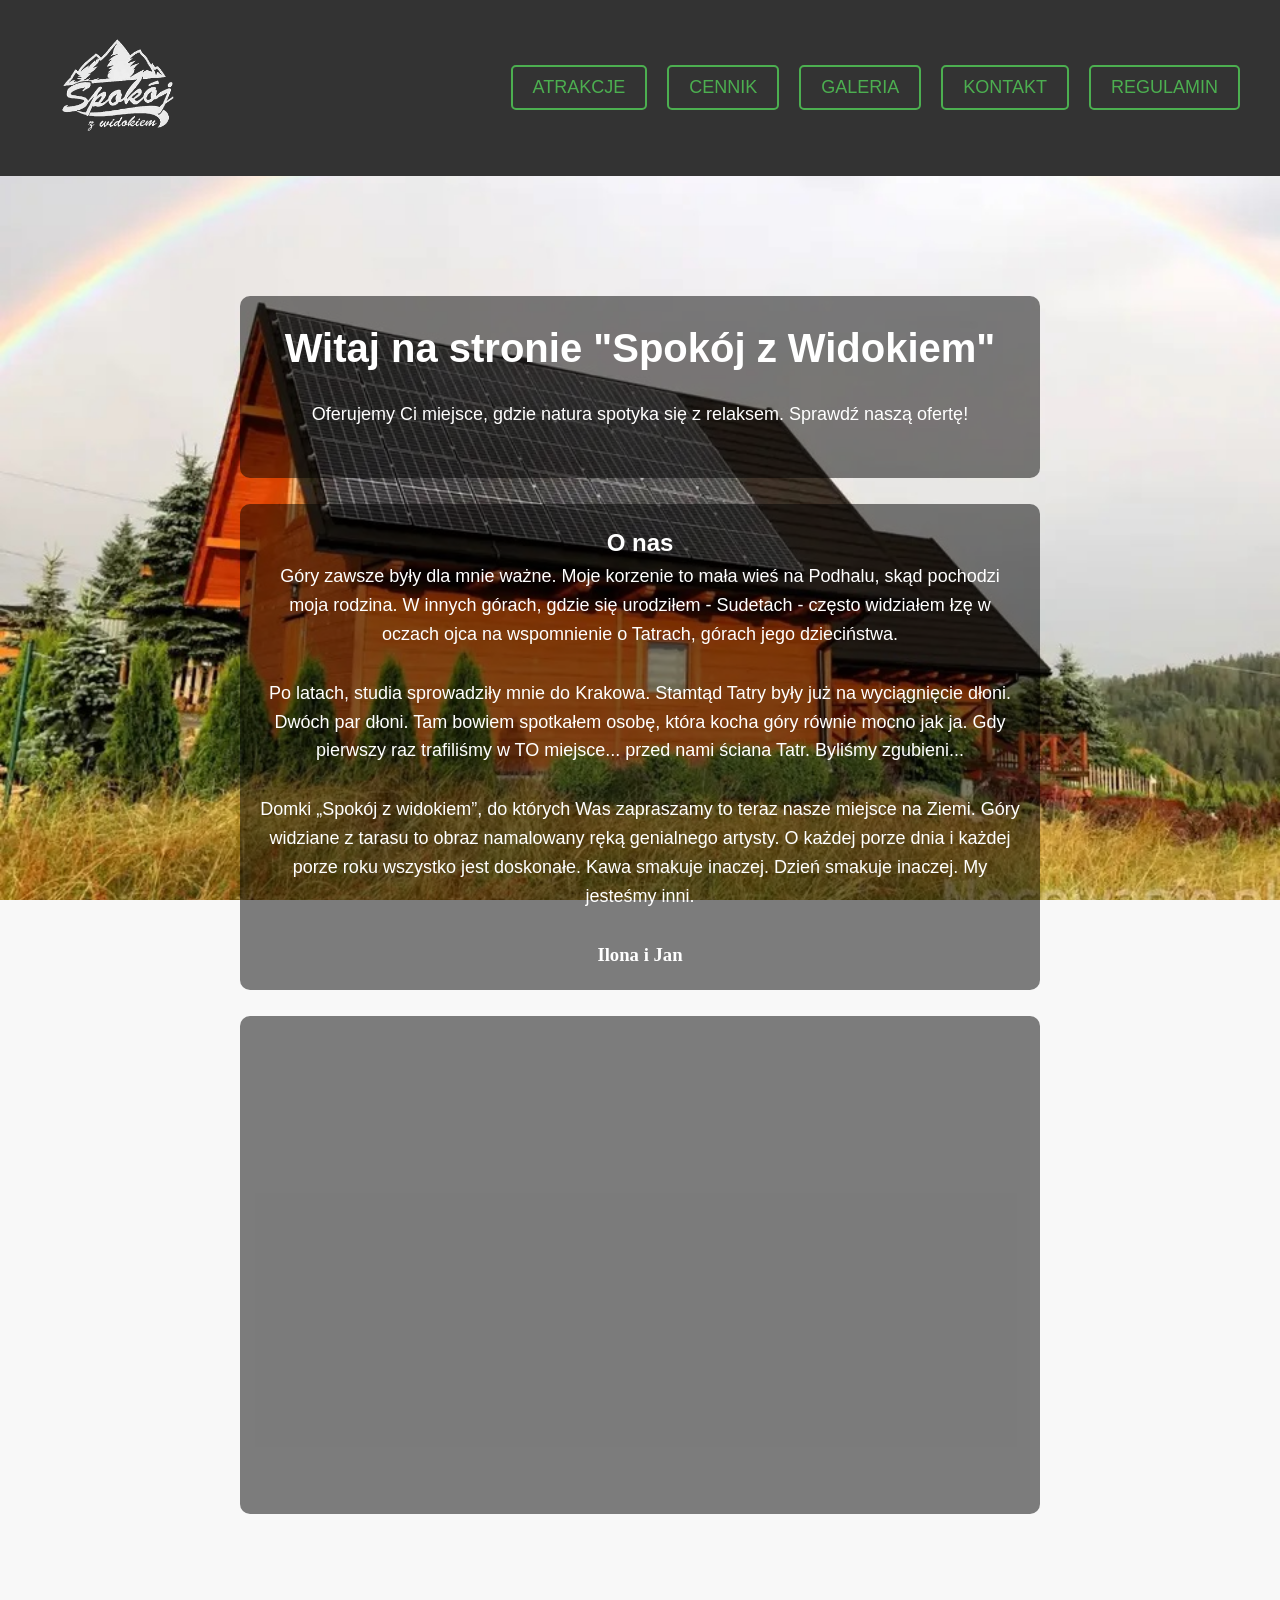
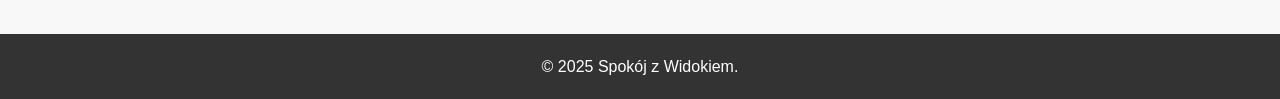
==== index.html @ 17f2146e "Commitig" ====
<!DOCTYPE html>
<html lang="pl">
<head>
    <meta charset="UTF-8">
    <meta name="viewport" content="width=device-width, initial-scale=1.0">
    <title>Spokój z Widokiem</title>
    <link rel="stylesheet" href="style.css">
    <link rel="shortcut icon" href="img/logo.jpg" type="image/x-icon">
</head>
<body>
    <header>
        <div id="logo">
            <button onclick="showMain()">
                <img src="img/logo.png" alt="Spokój z Widokiem" id="headerimg">
            </button>
        </div>
        <!-- <nav>
            <ul>
                <li><a href="atrakcje.html">Atrakcje</a></li>
                <li><a href="cennik.html">Cennik</a></li>
                <li><a href="galeria.html">Galeria</a></li>
                <li><a href="kontakt.html">Kontakt</a></li>
                <li><a href="regulamin.html">Regulamin</a></li>
            </ul>
        </nav> -->
        <div id="nav-buttons">
            <button class="nav-btn" onclick="showAttractions()">Atrakcje</button>
            <button class="nav-btn" onclick="">Cennik</button>
            <button class="nav-btn" onclick="">Galeria</button>
            <button class="nav-btn" onclick="">Kontakt</button>
            <button class="nav-btn" onclick="">Regulamin</button>
        </div>
        <div class="menu" id="menu">
            <span></span>
            <span></span>
            <span></span>
        </div>
    </header>

    <div class="background-slider">
        <div class="background-layer" id="backgroundLayer1"></div>
        <div class="background-layer" id="backgroundLayer2"></div>
    </div>

    <section id="main">
        <div class="main-content">
            <h1>Witaj na stronie "Spokój z Widokiem"</h1>
            <p>Oferujemy Ci miejsce, gdzie natura spotyka się z relaksem. Sprawdź naszą ofertę!</p>
        </div><br>
        <div class="main-content">
            <h2>O nas</h2>
            <p>
                Góry zawsze były dla mnie ważne. Moje korzenie to mała wieś na Podhalu, skąd pochodzi moja rodzina. W innych górach, gdzie się urodziłem - Sudetach - często widziałem łzę w oczach ojca na wspomnienie o Tatrach, górach jego dzieciństwa.                
            </p>
            <p>
                Po latach, studia sprowadziły mnie do Krakowa. Stamtąd Tatry były już  na wyciągnięcie dłoni. Dwóch par dłoni. Tam  bowiem spotkałem osobę, która kocha góry równie mocno jak ja. Gdy pierwszy raz trafiliśmy w TO miejsce... przed nami ściana Tatr. Byliśmy zgubieni...
            </p>
            <p>
                Domki „Spokój z widokiem”, do których Was zapraszamy to teraz nasze miejsce na Ziemi. Góry widziane z tarasu  to obraz namalowany ręką genialnego artysty. O każdej porze dnia i każdej porze roku wszystko jest doskonałe. Kawa smakuje inaczej. Dzień smakuje inaczej. My jesteśmy inni.
            </p>
            <h3>Ilona i Jan</h3>
        </div><br>
        <div class="main-content">
            <iframe src="https://www.google.com/maps/embed?pb=!1m18!1m12!1m3!1d281.1690522867003!2d19.926138186257628!3d49.35602498347114!2m3!1f0!2f0!3f0!3m2!1i1024!2i768!4f13.1!3m3!1m2!1s0x4715ed6f2d6d4a09%3A0xe55d29f03cf36b8d!2sSpok%C3%B3j%20z%20widokiem!5e0!3m2!1spl!2spl!4v1749998593660!5m2!1spl!2spl" width="600" height="450" style="border:0;" allowfullscreen="" loading="lazy" referrerpolicy="no-referrer-when-downgrade"></iframe>
        </div>
    </section>

    <section id="attractions">
        <h1>Atrakcje</h1>
        <div id="attraction-list">
            <div class="attraction-item">
                <h3>Kościół św. Jana Chrzciciela</h3>
                <p><img src="img/kosciol.jpg" alt="Kościół św. Jana Chrzciciela"></p>
                <p>Nowe Bystre 37, Nowe Bystre</p>
                <p class="distance">Odległość: 1.64 km</p>
            </div>
            <div class="attraction-item">
                <h3>Kościół na Bachledówce</h3>
                <p><img src="img/kosciol2.jpg" alt="Kościół na Bachledówce"></p>
                <p>Czerwienne 341, Ciche</p>
                <p class="distance">Odległość: 2.20 km</p>
            </div>
            <div class="attraction-item">
                <h3>Kościół pw. Św. Anny</h3>
                <p><img src="img/kosciol3.jpg" alt="Kościół pw. Św. Anny"></p>
                <p>Ząb</p>
                <p class="distance">Odległość: 2.49 km</p>
            </div>
            <div class="attraction-item">
                <h3>Wyciąg narciarski Czerwienne</h3>
                <p><img src="img/wyciag.jpg" alt="Wyciąg narciarski"></p>
                <p>Czerwienne</p>
                <p class="distance">Odległość: 2.65 km</p>
            </div>
            <div class="attraction-item">
                <h3>Ośrodek narciarski Potoczki</h3>
                <p><img src="img/osrodek.jpg" alt="Ośrodek narciarski Potoczki"></p>
                <p>Ząb 55b, Ząb</p>
                <p class="distance">Odległość: 2.72 km</p>
            </div>
            <div class="attraction-item">
                <h3>Stacja Narciarska Czerwienne Bu...</h3>
                <p><img src="img/stacja.jpg" alt="Ośrodek narciarski Potoczki"></p>
                <p>179a, Czerwienne - Budz</p>
                <p class="distance">Odległość: 2.93 km</p>
            </div>
            <div class="attraction-item">
                <h3>Wyciąg narciarski WOJJAN</h3>
                <p><img src="img/wojjan.jpg" alt="Wyciąg narciarski WOJJAN"></p>
                <p>57, Ząb</p>
                <p class="distance">Odległość: 3.19 km</p>
            </div>
        </div>
    </section>

    <footer>
        <p>&copy; 2025 Spokój z Widokiem.</p>
    </footer>

    <script src="script.js"></script>
</body>
</html>
---- style.css ----
* {
    margin: 0;
    padding: 0;
    box-sizing: border-box;
}

body {
    font-family: "Afacad Flux", sans-serif;
    background-color: #f8f8f8;
    color: #333;
    line-height: 1.6;
}

header {
    display: flex;
    justify-content: space-between;
    align-items: center;
    padding: 20px 40px;
    background-color: #333;
    color: white;
    position: relative;
    top: 0;
    left: 0;
    width: 100%;
    z-index: 1000;
}

header #logo button{
    display: block;
    background: none;
    border: none;
    cursor: pointer;
    width: 150px;
    z-index: 4;
}

header #headerimg {
    width: 100%;
    height: auto;
    z-index: 4;
}

#menu {
    display: none;
    flex-direction: column;
    justify-content: space-between;
    width: 30px;
    height: 20px;
    cursor: pointer;
}

#menu span {
    background-color: white;
    height: 3px;
    width: 100%;
}

#nav-buttons {
    display: flex;
    gap: 20px;
}

.nav-btn {
    background: none;
    border: 2px solid #4CAF50;
    color: #4CAF50;
    padding: 10px 20px;
    font-size: 18px;
    cursor: pointer;
    text-transform: uppercase;
    border-radius: 5px;
    transition: background-color 0.3s ease, color 0.3s ease;
}

.nav-btn:hover {
    background-color: #4CAF50;
    color: white;
}




.background-slider {
    position: fixed;
    top: 0;
    left: 0;
    width: 100%;
    height: 100vh;
    z-index: -1;
    overflow: hidden;
}

.background-layer {
    position: absolute;
    top: 0;
    left: 0;
    width: 100%;
    height: 100%;
    background-size: cover;
    background-position: center;
    opacity: 0;
    transition: opacity 1s ease-in-out;
    z-index: 0;
}

#backgroundLayer1 {
    opacity: 1; 
}

#backgroundLayer2 {
    z-index: -1; 
}




#main {
    /* background: url('/img/1.jpg') no-repeat center center/cover; */
    padding: 120px 20px;
    color: white;
    text-align: center;
    position: relative;
    z-index: 1;
    /* animation: changeBackground 32s infinite; */
}

/* @keyframes changeBackground {
    0% {
        background-image: url('/img/1.jpg');
    }
    12.5% {
        background-image: url('/img/2.jpg');
    }
    25% {
        background-image: url('/img/3.jpg');
    }
    37.5% {
        background-image: url('/img/4.jpg');
    }
    50% {
        background-image: url('/img/5.jpg');
    }
    62.5% {
        background-image: url('/img/6.jpg');
    }
    75% {
        background-image: url('/img/7.jpg');
    }
    87.5% {
        background-image: url('/img/8.jpg');
    }
    100% {
        background-image: url('/img/1.jpg');
    }
} */

.main-content {
    max-width: 800px;
    margin: 0 auto;
    padding: 20px;
    background: rgba(0, 0, 0, 0.5);
    border-radius: 10px;
}

.main-content iframe {
    width: 100%;
}

#main h1 {
    font-size: 40px;
    margin-bottom: 20px;
}

#main p {
    font-size: 18px;
    margin-bottom: 30px;
}

#main h3 {
    font-family: cursive;
}

#attractions {
    padding: 50px 20px;
    text-align: center;
    display: none;
}

#attractions h1 {
    margin-bottom: 30px;
    background-color: white;
    padding: 20px;
    box-shadow: 0 2px 10px rgba(0, 0, 0, 0.1);
    border-radius: 8px;
    text-align: center;
}

#attraction-list {
    display: flex;
    justify-content: center;
    gap: 30px;
    flex-wrap: wrap;
}

.attraction-item {
    background-color: white;
    padding: 20px;
    width: 250px;
    box-shadow: 0 2px 10px rgba(0, 0, 0, 0.1);
    border-radius: 8px;
    text-align: center;
    transition: transform 0.3s ease;
}

.attraction-item:hover {
    transform: translateY(-10px);
}

.attraction-item h3 {
    font-size: 22px;
    margin-bottom: 10px;
}

.attraction-item p img {
    height: 150px;
    width: 170px;
}

footer {
    background-color: #333;
    color: white;
    text-align: center;
    padding: 20px;
    position: relative;
    bottom: 0;
    width: 100%;
}

@media (max-width: 900px) {
    #nav-buttons {
        display: none;
        flex-direction: column;
        width: 100%;
        background-color: #333;
    }

    #menu {
        display: flex;
    }

    #nav-buttons.menu-open {
        display: flex;
    }

    .nav-btn {
        width: 90%;
        padding: 15px;
        text-align: center;
        background-color: #333;
        border: none;
        color: white;
    }

    .main h1 {
        font-size: 30px;
    }

    .main p {
        font-size: 16px;
    }

    .attraction-list {
        flex-direction: column;
    }

    .attraction-item {
        width: 100%;
        margin-bottom: 20px;
    }
}

section {
    opacity: 0;
    transition: opacity 0.5s ease;
}

section.active {
    opacity: 1;
}

section.hidden {
    opacity: 0;
    pointer-events: none;
    transition: opacity 0.5s ease;
}
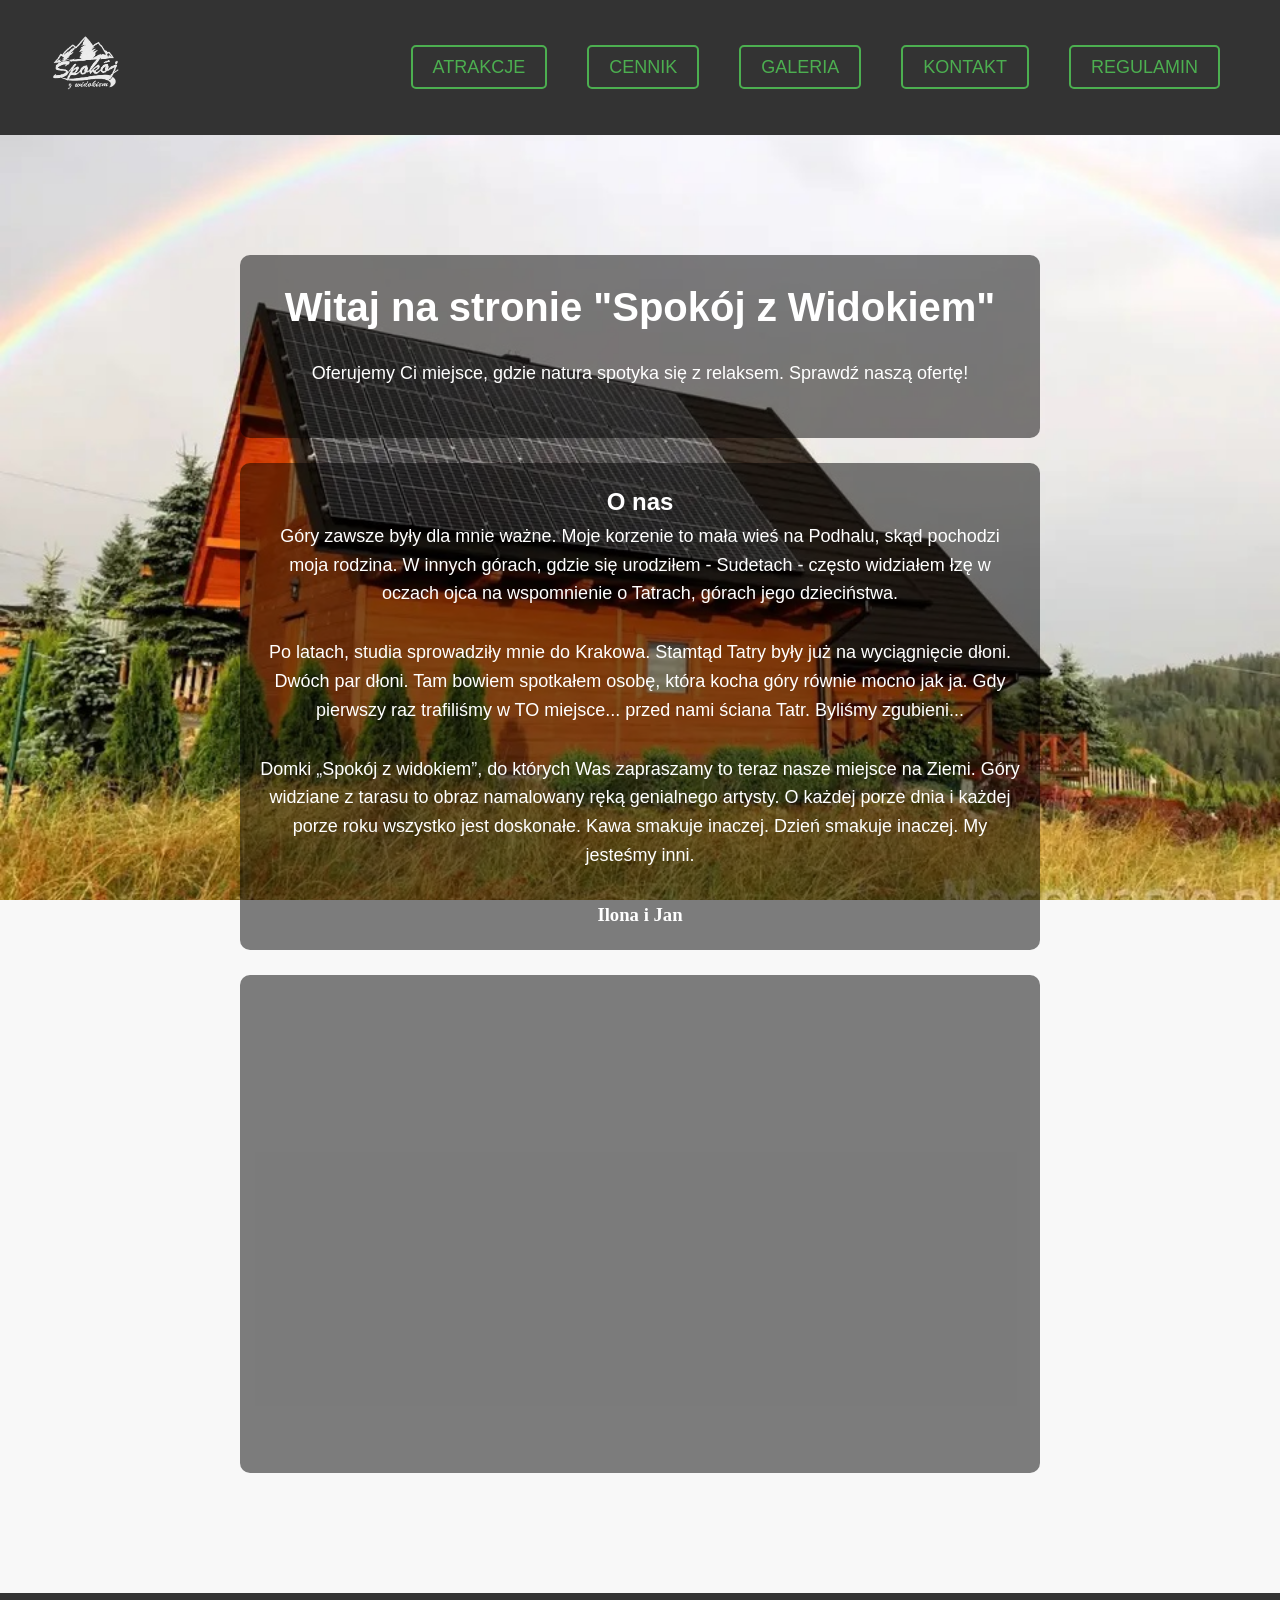
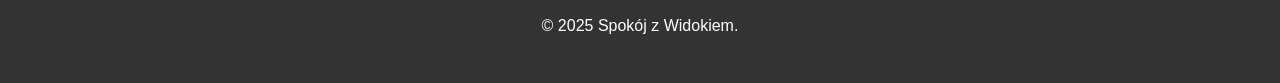
==== commit 25359f56: "a" ====
--- a/index.html
+++ b/index.html
@@ -1,122 +1,256 @@
-<!DOCTYPE html>
-<html lang="pl">
-<head>
-    <meta charset="UTF-8">
-    <meta name="viewport" content="width=device-width, initial-scale=1.0">
-    <title>Spokój z Widokiem</title>
-    <link rel="stylesheet" href="style.css">
-    <link rel="shortcut icon" href="img/logo.jpg" type="image/x-icon">
-</head>
-<body>
-    <header>
-        <div id="logo">
-            <button onclick="showMain()">
-                <img src="img/logo.png" alt="Spokój z Widokiem" id="headerimg">
-            </button>
-        </div>
-        <!-- <nav>
-            <ul>
-                <li><a href="atrakcje.html">Atrakcje</a></li>
-                <li><a href="cennik.html">Cennik</a></li>
-                <li><a href="galeria.html">Galeria</a></li>
-                <li><a href="kontakt.html">Kontakt</a></li>
-                <li><a href="regulamin.html">Regulamin</a></li>
-            </ul>
-        </nav> -->
-        <div id="nav-buttons">
-            <button class="nav-btn" onclick="showAttractions()">Atrakcje</button>
-            <button class="nav-btn" onclick="">Cennik</button>
-            <button class="nav-btn" onclick="">Galeria</button>
-            <button class="nav-btn" onclick="">Kontakt</button>
-            <button class="nav-btn" onclick="">Regulamin</button>
-        </div>
-        <div class="menu" id="menu">
-            <span></span>
-            <span></span>
-            <span></span>
-        </div>
-    </header>
-
-    <div class="background-slider">
-        <div class="background-layer" id="backgroundLayer1"></div>
-        <div class="background-layer" id="backgroundLayer2"></div>
-    </div>
-
-    <section id="main">
-        <div class="main-content">
-            <h1>Witaj na stronie "Spokój z Widokiem"</h1>
-            <p>Oferujemy Ci miejsce, gdzie natura spotyka się z relaksem. Sprawdź naszą ofertę!</p>
-        </div><br>
-        <div class="main-content">
-            <h2>O nas</h2>
-            <p>
-                Góry zawsze były dla mnie ważne. Moje korzenie to mała wieś na Podhalu, skąd pochodzi moja rodzina. W innych górach, gdzie się urodziłem - Sudetach - często widziałem łzę w oczach ojca na wspomnienie o Tatrach, górach jego dzieciństwa.                
-            </p>
-            <p>
-                Po latach, studia sprowadziły mnie do Krakowa. Stamtąd Tatry były już  na wyciągnięcie dłoni. Dwóch par dłoni. Tam  bowiem spotkałem osobę, która kocha góry równie mocno jak ja. Gdy pierwszy raz trafiliśmy w TO miejsce... przed nami ściana Tatr. Byliśmy zgubieni...
-            </p>
-            <p>
-                Domki „Spokój z widokiem”, do których Was zapraszamy to teraz nasze miejsce na Ziemi. Góry widziane z tarasu  to obraz namalowany ręką genialnego artysty. O każdej porze dnia i każdej porze roku wszystko jest doskonałe. Kawa smakuje inaczej. Dzień smakuje inaczej. My jesteśmy inni.
-            </p>
-            <h3>Ilona i Jan</h3>
-        </div><br>
-        <div class="main-content">
-            <iframe src="https://www.google.com/maps/embed?pb=!1m18!1m12!1m3!1d281.1690522867003!2d19.926138186257628!3d49.35602498347114!2m3!1f0!2f0!3f0!3m2!1i1024!2i768!4f13.1!3m3!1m2!1s0x4715ed6f2d6d4a09%3A0xe55d29f03cf36b8d!2sSpok%C3%B3j%20z%20widokiem!5e0!3m2!1spl!2spl!4v1749998593660!5m2!1spl!2spl" width="600" height="450" style="border:0;" allowfullscreen="" loading="lazy" referrerpolicy="no-referrer-when-downgrade"></iframe>
-        </div>
-    </section>
-
-    <section id="attractions">
-        <h1>Atrakcje</h1>
-        <div id="attraction-list">
-            <div class="attraction-item">
-                <h3>Kościół św. Jana Chrzciciela</h3>
-                <p><img src="img/kosciol.jpg" alt="Kościół św. Jana Chrzciciela"></p>
-                <p>Nowe Bystre 37, Nowe Bystre</p>
-                <p class="distance">Odległość: 1.64 km</p>
-            </div>
-            <div class="attraction-item">
-                <h3>Kościół na Bachledówce</h3>
-                <p><img src="img/kosciol2.jpg" alt="Kościół na Bachledówce"></p>
-                <p>Czerwienne 341, Ciche</p>
-                <p class="distance">Odległość: 2.20 km</p>
-            </div>
-            <div class="attraction-item">
-                <h3>Kościół pw. Św. Anny</h3>
-                <p><img src="img/kosciol3.jpg" alt="Kościół pw. Św. Anny"></p>
-                <p>Ząb</p>
-                <p class="distance">Odległość: 2.49 km</p>
-            </div>
-            <div class="attraction-item">
-                <h3>Wyciąg narciarski Czerwienne</h3>
-                <p><img src="img/wyciag.jpg" alt="Wyciąg narciarski"></p>
-                <p>Czerwienne</p>
-                <p class="distance">Odległość: 2.65 km</p>
-            </div>
-            <div class="attraction-item">
-                <h3>Ośrodek narciarski Potoczki</h3>
-                <p><img src="img/osrodek.jpg" alt="Ośrodek narciarski Potoczki"></p>
-                <p>Ząb 55b, Ząb</p>
-                <p class="distance">Odległość: 2.72 km</p>
-            </div>
-            <div class="attraction-item">
-                <h3>Stacja Narciarska Czerwienne Bu...</h3>
-                <p><img src="img/stacja.jpg" alt="Ośrodek narciarski Potoczki"></p>
-                <p>179a, Czerwienne - Budz</p>
-                <p class="distance">Odległość: 2.93 km</p>
-            </div>
-            <div class="attraction-item">
-                <h3>Wyciąg narciarski WOJJAN</h3>
-                <p><img src="img/wojjan.jpg" alt="Wyciąg narciarski WOJJAN"></p>
-                <p>57, Ząb</p>
-                <p class="distance">Odległość: 3.19 km</p>
-            </div>
-        </div>
-    </section>
-
-    <footer>
-        <p>&copy; 2025 Spokój z Widokiem.</p>
-    </footer>
-
-    <script src="script.js"></script>
-</body>
-</html>
+<!DOCTYPE html>
+<html lang="pl">
+<head>
+    <meta charset="UTF-8">
+    <meta name="viewport" content="width=device-width, initial-scale=1.0">
+    <title>Spokój z Widokiem</title>
+    <link rel="stylesheet" href="style.css">
+    <link rel="shortcut icon" href="img/logo.jpg" type="image/x-icon">
+</head>
+<body>
+    <header>
+        <!-- Odnośniki do strony głównej i podstron -->
+
+        <div id="logo">
+            <a href="index.html">
+                <img src="img/logo.png" alt="Spokój z Widokiem" id="headerimg">
+            </a>
+        </div>
+
+        <nav>
+            <ul>
+                <li><a href="atrakcje.html">Atrakcje</a></li>
+                <li><a href="cennik.html">Cennik</a></li>
+                <li><a href="galeria.html">Galeria</a></li>
+                <li><a href="kontakt.html">Kontakt</a></li>
+                <li><a href="regulamin.html">Regulamin</a></li>
+            </ul>
+        </nav>
+
+
+        <!-- Przyciski pokazujące sekcje-->
+
+        <!-- <div id="logo">
+            <button onclick="showMain()">
+                <img src="img/logo.png" alt="Spokój z Widokiem" id="headerimg">
+            </button>
+        </div>
+
+        <div id="nav-buttons">
+            <button class="nav-btn" onclick="showAttractions()">Atrakcje</button>
+            <button class="nav-btn" onclick="showCosts()">Cennik</button>
+            <button class="nav-btn" onclick="showGallery()">Galeria</button>
+            <button class="nav-btn" onclick="showContact()">Kontakt</button>
+            <button class="nav-btn" onclick="showRules()">Regulamin</button>
+        </div> -->
+
+
+        <div class="menu" id="menu">
+            <span></span>
+            <span></span>
+            <span></span>
+        </div>
+    </header>
+
+    <div class="background-slider">
+        <div class="background-layer" id="backgroundLayer1"></div>
+        <div class="background-layer" id="backgroundLayer2"></div>
+    </div>
+
+    <section id="main">
+        <div class="main-content">
+            <h1>Witaj na stronie "Spokój z Widokiem"</h1>
+            <p>Oferujemy Ci miejsce, gdzie natura spotyka się z relaksem. Sprawdź naszą ofertę!</p>
+        </div><br>
+        <div class="main-content">
+            <h2>O nas</h2>
+            <p>
+                Góry zawsze były dla mnie ważne. Moje korzenie to mała wieś na Podhalu, skąd pochodzi moja rodzina. W innych górach, gdzie się urodziłem - Sudetach - często widziałem łzę w oczach ojca na wspomnienie o Tatrach, górach jego dzieciństwa.                
+            </p>
+            <p>
+                Po latach, studia sprowadziły mnie do Krakowa. Stamtąd Tatry były już  na wyciągnięcie dłoni. Dwóch par dłoni. Tam  bowiem spotkałem osobę, która kocha góry równie mocno jak ja. Gdy pierwszy raz trafiliśmy w TO miejsce... przed nami ściana Tatr. Byliśmy zgubieni...
+            </p>
+            <p>
+                Domki „Spokój z widokiem”, do których Was zapraszamy to teraz nasze miejsce na Ziemi. Góry widziane z tarasu  to obraz namalowany ręką genialnego artysty. O każdej porze dnia i każdej porze roku wszystko jest doskonałe. Kawa smakuje inaczej. Dzień smakuje inaczej. My jesteśmy inni.
+            </p>
+            <h3>Ilona i Jan</h3>
+        </div><br>
+        <div class="main-content">
+            <iframe src="https://www.google.com/maps/embed?pb=!1m18!1m12!1m3!1d281.1690522867003!2d19.926138186257628!3d49.35602498347114!2m3!1f0!2f0!3f0!3m2!1i1024!2i768!4f13.1!3m3!1m2!1s0x4715ed6f2d6d4a09%3A0xe55d29f03cf36b8d!2sSpok%C3%B3j%20z%20widokiem!5e0!3m2!1spl!2spl!4v1749998593660!5m2!1spl!2spl" width="600" height="450" style="border:0;" allowfullscreen="" loading="lazy" referrerpolicy="no-referrer-when-downgrade"></iframe>
+        </div>
+    </section>
+
+    <!-- <section id="attractions">
+        <h1 class="h1title">Atrakcje</h1>
+        <div id="attraction-list">
+            <div class="attraction-item">
+                <h3>Kościół św. Jana Chrzciciela</h3>
+                <p><img src="img/kosciol.jpg" alt="Kościół św. Jana Chrzciciela"></p>
+                <p>Nowe Bystre 37, Nowe Bystre</p>
+                <p class="distance">Odległość: 1.64 km</p>
+            </div>
+            <div class="attraction-item">
+                <h3>Kościół na Bachledówce</h3>
+                <p><img src="img/kosciol2.jpg" alt="Kościół na Bachledówce"></p>
+                <p>Czerwienne 341, Ciche</p>
+                <p class="distance">Odległość: 2.20 km</p>
+            </div>
+            <div class="attraction-item">
+                <h3>Kościół pw. Św. Anny</h3>
+                <p><img src="img/kosciol3.jpg" alt="Kościół pw. Św. Anny"></p>
+                <p>Ząb</p>
+                <p class="distance">Odległość: 2.49 km</p>
+            </div>
+            <div class="attraction-item">
+                <h3>Wyciąg narciarski Czerwienne</h3>
+                <p><img src="img/wyciag.jpg" alt="Wyciąg narciarski"></p>
+                <p>Czerwienne</p>
+                <p class="distance">Odległość: 2.65 km</p>
+            </div>
+            <div class="attraction-item">
+                <h3>Ośrodek narciarski Potoczki</h3>
+                <p><img src="img/osrodek.jpg" alt="Ośrodek narciarski Potoczki"></p>
+                <p>Ząb 55b, Ząb</p>
+                <p class="distance">Odległość: 2.72 km</p>
+            </div>
+            <div class="attraction-item">
+                <h3>Stacja Narciarska Czerwienne Bu...</h3>
+                <p><img src="img/stacja.jpg" alt="Ośrodek narciarski Potoczki"></p>
+                <p>179a, Czerwienne - Budz</p>
+                <p class="distance">Odległość: 2.93 km</p>
+            </div>
+            <div class="attraction-item">
+                <h3>Wyciąg narciarski WOJJAN</h3>
+                <p><img src="img/wojjan.jpg" alt="Wyciąg narciarski WOJJAN"></p>
+                <p>57, Ząb</p>
+                <p class="distance">Odległość: 3.19 km</p>
+            </div>
+        </div>
+    </section>
+
+    <section id="costs">
+        <h1 class="h1title">Cennik</h1>
+        <div id="cost-table">
+            <div class="cost-item">
+                <h3>Domek 2-osobowy</h3>
+                <p class="price">od 200 zł / noc</p>
+                <ul>
+                    <li>1 sypialnia</li>
+                    <li>Aneks kuchenny</li>
+                    <li>Łazienka</li>
+                    <li>Wi-Fi</li>
+                </ul>
+            </div>
+
+            <div class="cost-item">
+                <h3>Domek 3-osobowy</h3>
+                <p class="price">od 250 zł / noc</p>
+                <ul>
+                    <li>1 sypialnia + salon</li>
+                    <li>Łazienka</li>
+                    <li>Mini kuchnia</li>
+                    <li>Wi-Fi</li>
+                </ul>
+            </div>
+
+            <div class="cost-item">
+                <h3>Domek 4-osobowy</h3>
+                <p class="price">od 300 zł / noc</p>
+                <ul>
+                    <li>Łazienka</li>
+                    <li>Aneks kuchenny</li>
+                    <li>Wi-Fi</li>
+                </ul>
+            </div>
+
+            <div class="cost-item">
+                <h3>Domek 5-osobowy</h3>
+                <p class="price">od 350 zł / noc</p>
+                <ul>
+                    <li>2 sypialnie</li>
+                    <li>Aneks kuchenny</li>
+                    <li>Łazienka</li>
+                    <li>Balkon</li>
+                    <li>Wi-Fi</li>
+                </ul>
+            </div>
+
+            <div class="cost-item">
+                <h3>Domek 6-osobowy</h3>
+                <p class="price">od 400 zł / noc</p>
+                <ul>
+                    <li>Łazienka</li>
+                    <li>Kuchnia z wyposażeniem</li>
+                    <li>Kominek</li>
+                    <li>Wi-Fi</li>
+                </ul>
+            </div>
+
+            <div class="cost-item">
+                <h3>Domek 7-osobowy</h3>
+                <p class="price">od 450 zł / noc</p>
+                <ul>
+                    <li>2 sypialnie</li>
+                    <li>Salon z aneksem kuchennym</li>
+                    <li>Łazienka z prysznicem</li>
+                    <li>Wi-Fi</li>
+                </ul>
+            </div>
+
+
+        </div>
+    </section>
+
+    <section id="gallery">
+        <h1 class="h1title">Galeria</h1>
+        <div id="gallery-wrapper">
+            <button id="prev" class="gallery-btn">◀</button>
+            
+            <img id="galleryImage" src="galeria/jpg/1.jpg" alt="Galeria" />
+
+            <button id="next" class="gallery-btn">▶</button>
+        </div>
+    </section>
+
+    <section id="contact">
+        <h1 class="h1title">Kontakt</h1>
+        <div id="contact-info">
+            <p><strong>Telefon:</strong> <a href="tel:601245514">601 245 514</a></p>
+            <p><strong>Email:</strong> <a href="mailto:kontakt@spokojzwidokiem.pl">kontakt@spokojzwidokiem.pl</a></p>
+        </div>
+    </section>
+
+    <section id="rules">
+        <h1 class="h1title">Regulamin Obiektu „Spokój z Widokiem”</h1>
+        <div class="rules-content">
+            <p>W trosce o Państwa komfort i bezpieczeństwo, prosimy o zapoznanie się z poniższym regulaminem. Pobyt w naszym obiekcie oznacza jego akceptację.</p>
+
+            <ul>
+            <li>Doba pobytowa zaczyna się o godz. <strong>14:00</strong> w dniu przyjazdu i kończy o godz. <strong>10:00</strong> w dniu wyjazdu.</li>
+            <li>Rezerwacja jest ważna po wpłaceniu zadatku na podane konto bankowe.</li>
+            <li>Opłata za cały pobyt regulowana jest w dniu przyjazdu.</li>
+            <li>W przypadku wcześniejszego wyjazdu, należność za niewykorzystane dni nie podlega zwrotowi.</li>
+            <li>Na terenie obiektu mogą przebywać wyłącznie osoby zgłoszone i opłacone.</li>
+            <li>Goście są zobowiązani do utrzymania porządku i przestrzegania zasad współżycia społecznego.</li>
+            <li>Cisza nocna obowiązuje w godzinach <strong>22:00 – 6:00</strong>.</li>
+            <li>Dzieci mogą przebywać na terenie obiektu wyłącznie pod opieką dorosłych.</li>
+            <li>Za szkody wyrządzone na terenie obiektu odpowiada osoba wynajmująca domek.</li>
+            <li>Obiekt nie ponosi odpowiedzialności za rzeczy pozostawione bez nadzoru oraz za pojazdy pozostawione na parkingu.</li>
+            <li>Zakazuje się palenia tytoniu wewnątrz domków i pomieszczeń wspólnych.</li>
+            <li>Zwierzęta nie są akceptowane bez wcześniejszego uzgodnienia z właścicielem.</li>
+            <li>Plac zabaw dostępny jest wyłącznie dla dzieci pod nadzorem opiekunów.</li>
+            <li>Wszelkie usterki techniczne prosimy niezwłocznie zgłaszać właścicielowi.</li>
+            </ul>
+
+            <p>Dziękujemy za przestrzeganie zasad – życzymy przyjemnego wypoczynku!</p>
+        </div>
+    </section> -->
+
+
+    <footer>
+        <p>&copy; 2025 Spokój z Widokiem.</p>
+    </footer>
+
+    <script src="script.js"></script>
+</body>
+</html>
--- a/style.css
+++ b/style.css
@@ -1,295 +1,542 @@
-* {
-    margin: 0;
-    padding: 0;
-    box-sizing: border-box;
-}
-
-body {
-    font-family: "Afacad Flux", sans-serif;
-    background-color: #f8f8f8;
-    color: #333;
-    line-height: 1.6;
-}
-
-header {
-    display: flex;
-    justify-content: space-between;
-    align-items: center;
-    padding: 20px 40px;
-    background-color: #333;
-    color: white;
-    position: relative;
-    top: 0;
-    left: 0;
-    width: 100%;
-    z-index: 1000;
-}
-
-header #logo button{
-    display: block;
-    background: none;
-    border: none;
-    cursor: pointer;
-    width: 150px;
-    z-index: 4;
-}
-
-header #headerimg {
-    width: 100%;
-    height: auto;
-    z-index: 4;
-}
-
-#menu {
-    display: none;
-    flex-direction: column;
-    justify-content: space-between;
-    width: 30px;
-    height: 20px;
-    cursor: pointer;
-}
-
-#menu span {
-    background-color: white;
-    height: 3px;
-    width: 100%;
-}
-
-#nav-buttons {
-    display: flex;
-    gap: 20px;
-}
-
-.nav-btn {
-    background: none;
-    border: 2px solid #4CAF50;
-    color: #4CAF50;
-    padding: 10px 20px;
-    font-size: 18px;
-    cursor: pointer;
-    text-transform: uppercase;
-    border-radius: 5px;
-    transition: background-color 0.3s ease, color 0.3s ease;
-}
-
-.nav-btn:hover {
-    background-color: #4CAF50;
-    color: white;
-}
-
-
-
-
-.background-slider {
-    position: fixed;
-    top: 0;
-    left: 0;
-    width: 100%;
-    height: 100vh;
-    z-index: -1;
-    overflow: hidden;
-}
-
-.background-layer {
-    position: absolute;
-    top: 0;
-    left: 0;
-    width: 100%;
-    height: 100%;
-    background-size: cover;
-    background-position: center;
-    opacity: 0;
-    transition: opacity 1s ease-in-out;
-    z-index: 0;
-}
-
-#backgroundLayer1 {
-    opacity: 1; 
-}
-
-#backgroundLayer2 {
-    z-index: -1; 
-}
-
-
-
-
-#main {
-    /* background: url('/img/1.jpg') no-repeat center center/cover; */
-    padding: 120px 20px;
-    color: white;
-    text-align: center;
-    position: relative;
-    z-index: 1;
-    /* animation: changeBackground 32s infinite; */
-}
-
-/* @keyframes changeBackground {
-    0% {
-        background-image: url('/img/1.jpg');
-    }
-    12.5% {
-        background-image: url('/img/2.jpg');
-    }
-    25% {
-        background-image: url('/img/3.jpg');
-    }
-    37.5% {
-        background-image: url('/img/4.jpg');
-    }
-    50% {
-        background-image: url('/img/5.jpg');
-    }
-    62.5% {
-        background-image: url('/img/6.jpg');
-    }
-    75% {
-        background-image: url('/img/7.jpg');
-    }
-    87.5% {
-        background-image: url('/img/8.jpg');
-    }
-    100% {
-        background-image: url('/img/1.jpg');
-    }
-} */
-
-.main-content {
-    max-width: 800px;
-    margin: 0 auto;
-    padding: 20px;
-    background: rgba(0, 0, 0, 0.5);
-    border-radius: 10px;
-}
-
-.main-content iframe {
-    width: 100%;
-}
-
-#main h1 {
-    font-size: 40px;
-    margin-bottom: 20px;
-}
-
-#main p {
-    font-size: 18px;
-    margin-bottom: 30px;
-}
-
-#main h3 {
-    font-family: cursive;
-}
-
-#attractions {
-    padding: 50px 20px;
-    text-align: center;
-    display: none;
-}
-
-#attractions h1 {
-    margin-bottom: 30px;
-    background-color: white;
-    padding: 20px;
-    box-shadow: 0 2px 10px rgba(0, 0, 0, 0.1);
-    border-radius: 8px;
-    text-align: center;
-}
-
-#attraction-list {
-    display: flex;
-    justify-content: center;
-    gap: 30px;
-    flex-wrap: wrap;
-}
-
-.attraction-item {
-    background-color: white;
-    padding: 20px;
-    width: 250px;
-    box-shadow: 0 2px 10px rgba(0, 0, 0, 0.1);
-    border-radius: 8px;
-    text-align: center;
-    transition: transform 0.3s ease;
-}
-
-.attraction-item:hover {
-    transform: translateY(-10px);
-}
-
-.attraction-item h3 {
-    font-size: 22px;
-    margin-bottom: 10px;
-}
-
-.attraction-item p img {
-    height: 150px;
-    width: 170px;
-}
-
-footer {
-    background-color: #333;
-    color: white;
-    text-align: center;
-    padding: 20px;
-    position: relative;
-    bottom: 0;
-    width: 100%;
-}
-
-@media (max-width: 900px) {
-    #nav-buttons {
-        display: none;
-        flex-direction: column;
-        width: 100%;
-        background-color: #333;
-    }
-
-    #menu {
-        display: flex;
-    }
-
-    #nav-buttons.menu-open {
-        display: flex;
-    }
-
-    .nav-btn {
-        width: 90%;
-        padding: 15px;
-        text-align: center;
-        background-color: #333;
-        border: none;
-        color: white;
-    }
-
-    .main h1 {
-        font-size: 30px;
-    }
-
-    .main p {
-        font-size: 16px;
-    }
-
-    .attraction-list {
-        flex-direction: column;
-    }
-
-    .attraction-item {
-        width: 100%;
-        margin-bottom: 20px;
-    }
-}
-
-section {
-    opacity: 0;
-    transition: opacity 0.5s ease;
-}
-
-section.active {
-    opacity: 1;
-}
-
-section.hidden {
-    opacity: 0;
-    pointer-events: none;
-    transition: opacity 0.5s ease;
-}
+* {
+    margin: 0;
+    padding: 0;
+    box-sizing: border-box;
+}
+
+body {
+    font-family: "Afacad Flux", sans-serif;
+    background-color: #f8f8f8;
+    color: #333;
+    line-height: 1.6;
+}
+
+header {
+    display: flex;
+    justify-content: space-between;
+    align-items: center;
+    padding: 20px 40px;
+    background-color: #333;
+    color: white;
+    position: relative;
+    top: 0;
+    left: 0;
+    height: 15vh;
+    width: 100%;
+    z-index: 1000;
+}
+
+header #logo button{
+    display: block;
+    background: none;
+    border: none;
+    cursor: pointer;
+    width: 150px;
+    z-index: 4;
+}
+
+/* headerimg dla odnośników = width: 25%;
+           a dla przycisków = width: 100%; */
+
+header #headerimg {
+    width: 25%;
+    height: auto;
+    z-index: 4;
+}
+
+
+#menu {
+    display: none;
+    flex-direction: column;
+    justify-content: space-between;
+    width: 30px;
+    height: 20px;
+    cursor: pointer;
+}
+
+#menu span {
+    background-color: white;
+    height: 3px;
+    width: 100%;
+}
+
+
+/* lista z odnosnikami do podstron */
+
+header nav ul {
+    list-style-type: none;
+    display: flex;
+}
+
+header nav ul li {
+    margin: 0 20px;
+}
+
+header nav ul li a {
+    background: none;
+    border: 2px solid #4CAF50;
+    color: #4CAF50;
+    padding: 10px 20px;
+    font-size: 18px;
+    text-decoration: none;
+    cursor: pointer;
+    text-transform: uppercase;
+    border-radius: 5px;
+    transition: background-color 0.3s ease, color 0.3s ease;
+}
+
+header nav ul li a:hover {
+    background-color: #4CAF50;
+    color: white;
+}
+
+header nav ul li a img {
+    width: 50%;
+}
+
+
+
+/* przyciski pokazujące sekcje */
+
+/* #nav-buttons {
+    display: flex;
+    gap: 20px;
+}
+
+.nav-btn {
+    background: none;
+    border: 2px solid #4CAF50;
+    color: #4CAF50;
+    padding: 10px 20px;
+    font-size: 18px;
+    cursor: pointer;
+    text-transform: uppercase;
+    border-radius: 5px;
+    transition: background-color 0.3s ease, color 0.3s ease;
+}
+
+.nav-btn:hover {
+    background-color: #4CAF50;
+    color: white;
+} */
+
+
+
+
+.background-slider {
+    position: fixed;
+    top: 0;
+    left: 0;
+    width: 100%;
+    height: 100vh;
+    z-index: -1;
+    overflow: hidden;
+}
+
+.background-layer {
+    position: absolute;
+    top: 0;
+    left: 0;
+    width: 100%;
+    height: 100%;
+    background-size: cover;
+    background-position: center;
+    opacity: 0;
+    transition: opacity 1s ease-in-out;
+    z-index: 0;
+}
+
+#backgroundLayer1 {
+    opacity: 1; 
+}
+
+#backgroundLayer2 {
+    z-index: -1; 
+}
+
+
+
+/* zakomentowana prostsza zmiana tła */
+#main {
+    /* background: url('/img/1.jpg') no-repeat center center/cover; */
+    padding: 120px 20px;
+    color: white;
+    text-align: center;
+    position: relative;
+    z-index: 1;
+    /* animation: changeBackground 32s infinite; */
+}
+
+/* @keyframes changeBackground {
+    0% {
+        background-image: url('/img/1.jpg');
+    }
+    12.5% {
+        background-image: url('/img/2.jpg');
+    }
+    25% {
+        background-image: url('/img/3.jpg');
+    }
+    37.5% {
+        background-image: url('/img/4.jpg');
+    }
+    50% {
+        background-image: url('/img/5.jpg');
+    }
+    62.5% {
+        background-image: url('/img/6.jpg');
+    }
+    75% {
+        background-image: url('/img/7.jpg');
+    }
+    87.5% {
+        background-image: url('/img/8.jpg');
+    }
+    100% {
+        background-image: url('/img/1.jpg');
+    }
+} */
+
+.main-content {
+    max-width: 800px;
+    margin: 0 auto;
+    padding: 20px;
+    background: rgba(0, 0, 0, 0.5);
+    border-radius: 10px;
+}
+
+.main-content iframe {
+    width: 100%;
+}
+
+#main h1 {
+    font-size: 40px;
+    margin-bottom: 20px;
+}
+
+#main p {
+    font-size: 18px;
+    margin-bottom: 30px;
+}
+
+#main h3 {
+    font-family: cursive;
+}
+
+.h1title {
+    margin-bottom: 30px;
+    background-color: white;
+    padding: 20px;
+    box-shadow: 0 2px 10px rgba(0, 0, 0, 0.1);
+    border-radius: 8px;
+    text-align: center;
+    font-size: 36px;
+    color: #333;
+}
+
+#attractions {
+    padding: 50px 20px;
+    text-align: center;
+}
+
+#attraction-list {
+    display: flex;
+    justify-content: center;
+    gap: 30px;
+    flex-wrap: wrap;
+}
+
+.attraction-item {
+    background-color: white;
+    padding: 20px;
+    width: 250px;
+    box-shadow: 0 2px 10px rgba(0, 0, 0, 0.1);
+    border-radius: 8px;
+    text-align: center;
+    transition: transform 0.3s ease;
+}
+
+.attraction-item:hover {
+    transform: translateY(-10px);
+}
+
+.attraction-item h3 {
+    font-size: 22px;
+    margin-bottom: 10px;
+}
+
+.attraction-item p img {
+    height: 150px;
+    width: 170px;
+}
+
+#costs {
+    padding: 50px 20px;
+    text-align: center;
+}
+
+#cost-table {
+    display: flex;
+    justify-content: center;
+    gap: 30px;
+    flex-wrap: wrap;
+}
+
+.cost-item {
+    background-color: #f2f2f2;
+    padding: 25px;
+    border-radius: 10px;
+    width: 280px;
+    box-shadow: 0 2px 10px rgba(0, 0, 0, 0.1);
+    transition: transform 0.3s ease;
+}
+
+.cost-item:hover {
+    transform: translateY(-10px);
+}
+
+.cost-item h3 {
+    font-size: 22px;
+    margin-bottom: 10px;
+    color: #4CAF50;
+}
+
+.price {
+    font-size: 20px;
+    font-weight: bold;
+    margin-bottom: 15px;
+}
+
+.cost-item ul {
+    list-style: none;
+    padding: 0;
+}
+
+.cost-item ul li {
+    margin-bottom: 8px;
+    font-size: 16px;
+}
+
+#gallery {
+    padding: 60px 20px;
+    text-align: center;
+}
+
+#gallery h1 {
+    font-size: 36px;
+    margin-bottom: 30px;
+}
+
+#gallery-wrapper {
+    display: flex;
+    justify-content: center;
+    align-items: center;
+    gap: 20px;
+    flex-wrap: wrap;
+}
+
+#galleryImage {
+    max-width: 90%;
+    max-height: 500px;
+    border-radius: 10px;
+    box-shadow: 0 0 15px rgba(0, 0, 0, 0.2);
+    transition: opacity 0.5s ease;
+}
+
+.gallery-btn {
+    background-color: #4CAF50;
+    border: none;
+    color: white;
+    font-size: 24px;
+    padding: 10px 20px;
+    cursor: pointer;
+    border-radius: 6px;
+    transition: background-color 0.3s ease;
+}
+
+.gallery-btn:hover {
+    background-color: #388e3c;
+}
+
+#contact {
+    padding: 60px 20px;
+    text-align: center;
+}
+
+#contact-info {
+    display: flex;
+    justify-content: center;
+}
+
+#contact-info p {
+    font-size: 25px;
+    margin: 10px 30px;
+    background-color: white;
+    border-radius: 20px;
+    width: 45%;
+}
+
+#contact-info a {
+    color: #4CAF50;
+    text-decoration: none;
+    transition: color 0.3s ease;
+}
+
+#contact-info a:hover {
+    color: #388e3c;
+}
+
+#rules {
+  padding: 60px 20px;
+  color: #333;
+}
+
+.rules-content {
+  max-width: 900px;
+  margin: 0 auto;
+  padding: 20px;
+  color: white;
+  background: rgba(0, 0, 0, 0.5);
+  border-radius: 10px;
+  font-size: 18px;
+  line-height: 1.6;
+}
+
+.rules-content ul {
+  list-style-type: disc;
+  padding-left: 20px;
+  margin-top: 20px;
+}
+
+.rules-content ul li {
+  margin-bottom: 12px;
+}
+
+.rules-content p {
+  margin-top: 20px;
+}
+
+
+
+
+footer {
+    background-color: #333;
+    color: white;
+    text-align: center;
+    padding: 20px;
+    position: relative;
+    bottom: 0;
+    height: 10vh;
+    width: 100%;
+}
+
+@media (max-width: 900px) {
+
+    /* lista z odnośnikami do podstron */
+    header nav ul {
+        display: none;
+    }
+    
+    header nav ul.lista {
+        display: block;
+        width: 100%;
+        position: absolute;
+        top: 15vh;
+        left: 0;
+        background-color: #333;
+        text-align: center;
+    }
+
+    header nav ul li {
+        margin: 15px 0;
+    }
+    header nav ul li a{
+        display: inline-block;
+        color: white;
+        width: 100%;
+        border: none;
+    }
+
+    #menu {
+        display: flex;
+        cursor: pointer;
+    }
+
+
+    /* przyciski od sekcji */
+
+    /* #nav-buttons {
+        display: none;
+        flex-direction: column;
+        width: 100%;
+        background-color: #333;
+    }
+
+    #menu {
+        display: flex;
+    }
+
+    #nav-buttons.menu-open {
+        display: flex;
+        position: absolute;
+        top: 15vh;
+        left: 0;
+    }
+
+    .nav-btn {
+        width: 90%;
+        padding: 15px;
+        text-align: center;
+        background-color: #333;
+        border: none;
+        color: white;
+    } */
+
+    .main h1 {
+        font-size: 30px;
+    }
+
+    .main p {
+        font-size: 16px;
+    }
+
+    #attraction-list {
+        flex-direction: column;
+    }
+
+    .attraction-item {
+        width: 100%;
+        margin-bottom: 20px;
+    }
+
+    #cost-table {
+        flex-direction: column;
+    }
+
+    .cost-item {
+        width: 100%;
+        margin-bottom: 20px;
+    }
+
+    #gallery-wrapper img {
+        width: 50%;
+    }
+}
+
+/* dla odnośników zakomentować poniższy css */
+
+section {
+    min-height: 75vh;
+    /* opacity: 0;
+    transition: opacity 0.5s ease; */
+}
+
+/* section.active {
+    opacity: 1;
+}
+
+section.hidden {
+    opacity: 0;
+    pointer-events: none;
+    transition: opacity 0.5s ease;
+} */
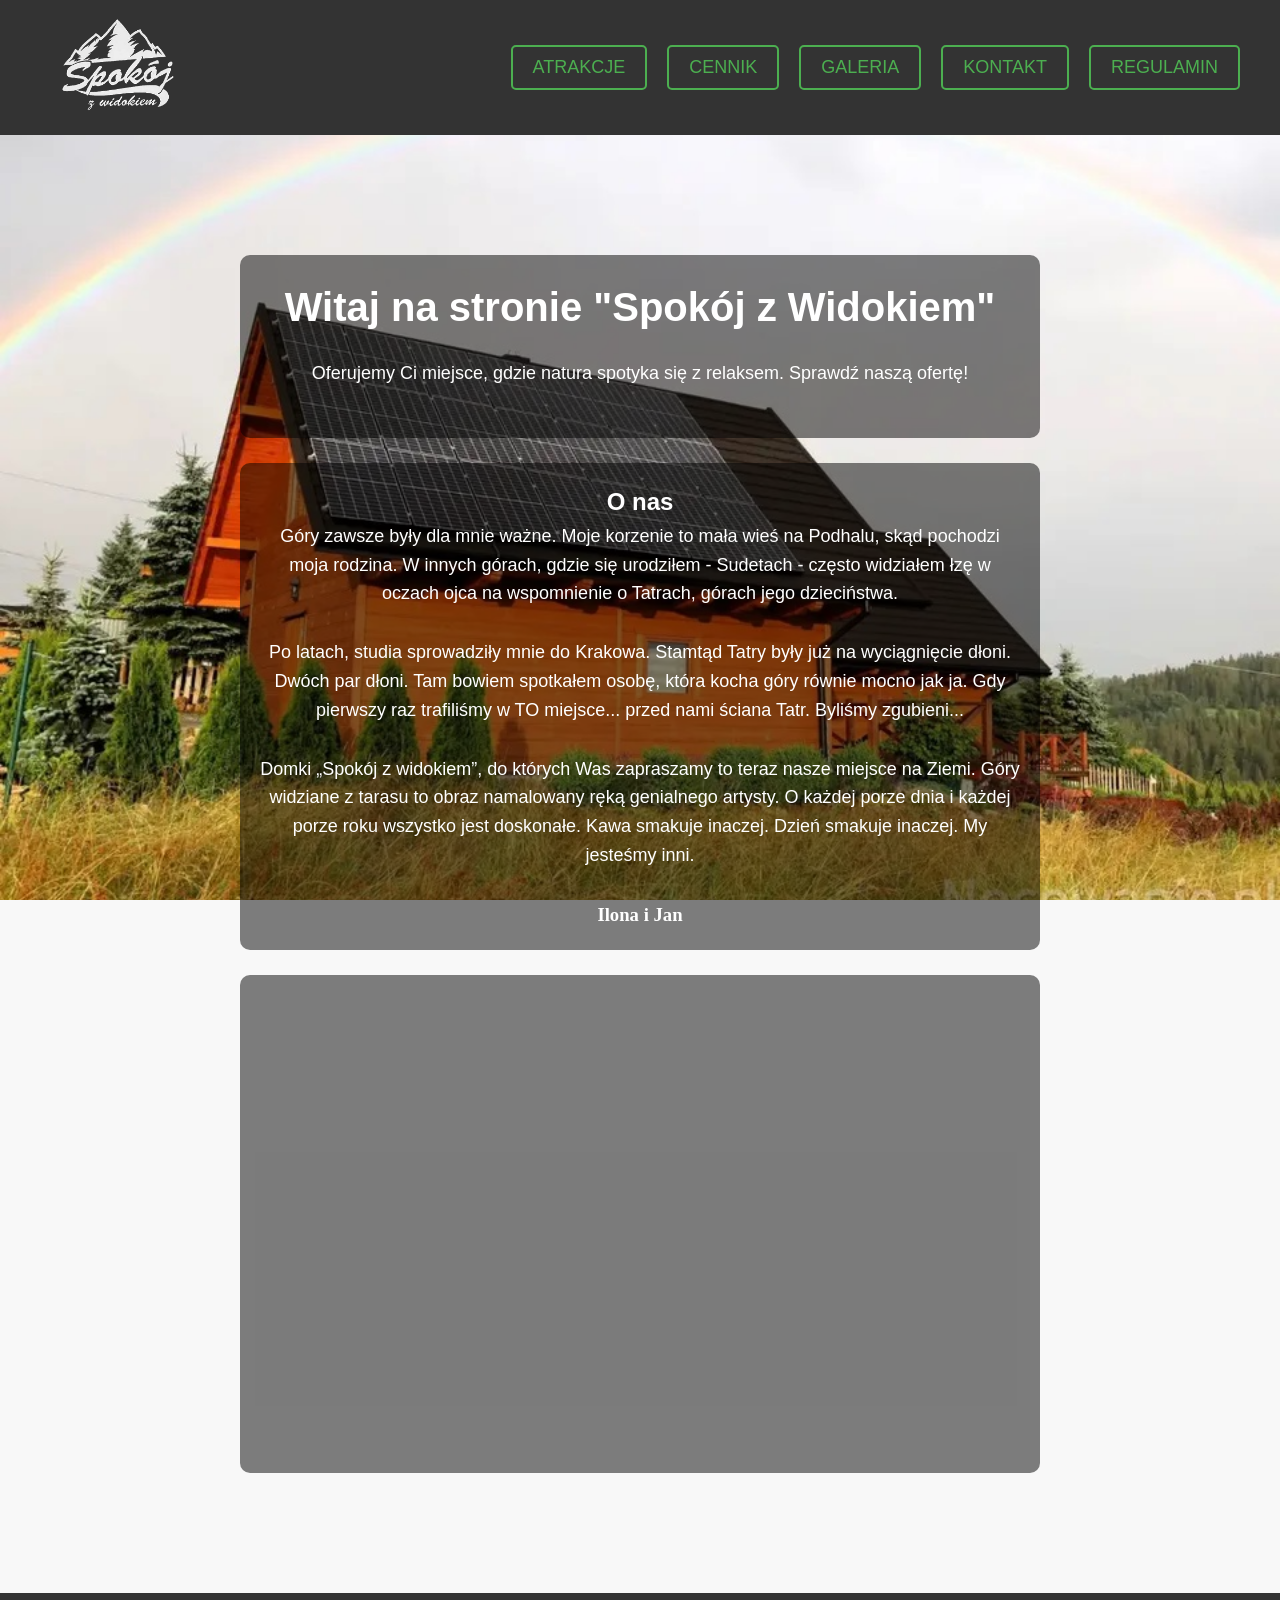
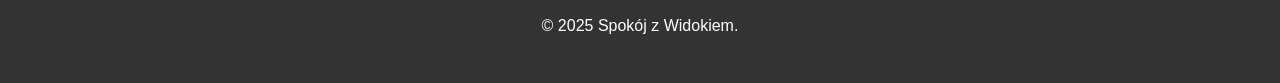
==== commit 8949db57: "button" ====
--- a/index.html
+++ b/index.html
@@ -11,9 +11,9 @@
     <header>
         <!-- Odnośniki do strony głównej i podstron -->
 
-        <div id="logo">
+        <!-- <div id="logo">
             <a href="index.html">
-                <img src="img/logo.png" alt="Spokój z Widokiem" id="headerimg">
+                <img src="/img/logo.png" alt="Spokój z Widokiem" id="headerimg">
             </a>
         </div>
 
@@ -25,12 +25,12 @@
                 <li><a href="kontakt.html">Kontakt</a></li>
                 <li><a href="regulamin.html">Regulamin</a></li>
             </ul>
-        </nav>
+        </nav> -->
 
 
         <!-- Przyciski pokazujące sekcje-->
 
-        <!-- <div id="logo">
+        <div id="logo">
             <button onclick="showMain()">
                 <img src="img/logo.png" alt="Spokój z Widokiem" id="headerimg">
             </button>
@@ -42,7 +42,7 @@
             <button class="nav-btn" onclick="showGallery()">Galeria</button>
             <button class="nav-btn" onclick="showContact()">Kontakt</button>
             <button class="nav-btn" onclick="showRules()">Regulamin</button>
-        </div> -->
+        </div>
 
 
         <div class="menu" id="menu">
@@ -80,7 +80,7 @@
         </div>
     </section>
 
-    <!-- <section id="attractions">
+    <section id="attractions">
         <h1 class="h1title">Atrakcje</h1>
         <div id="attraction-list">
             <div class="attraction-item">
@@ -244,7 +244,7 @@
 
             <p>Dziękujemy za przestrzeganie zasad – życzymy przyjemnego wypoczynku!</p>
         </div>
-    </section> -->
+    </section>
 
 
     <footer>
--- a/style.css
+++ b/style.css
@@ -39,7 +39,7 @@
            a dla przycisków = width: 100%; */
 
 header #headerimg {
-    width: 25%;
+    width: 100%;
     height: auto;
     z-index: 4;
 }
@@ -63,7 +63,7 @@
 
 /* lista z odnosnikami do podstron */
 
-header nav ul {
+/* header nav ul {
     list-style-type: none;
     display: flex;
 }
@@ -73,32 +73,25 @@
 }
 
 header nav ul li a {
-    background: none;
-    border: 2px solid #4CAF50;
-    color: #4CAF50;
-    padding: 10px 20px;
-    font-size: 18px;
+    color: white;
     text-decoration: none;
-    cursor: pointer;
-    text-transform: uppercase;
-    border-radius: 5px;
-    transition: background-color 0.3s ease, color 0.3s ease;
+    font-size: 16px;
+    transition: color 0.3s ease;
 }
 
 header nav ul li a:hover {
-    background-color: #4CAF50;
-    color: white;
+    color: #FFD700;
 }
 
 header nav ul li a img {
     width: 50%;
-}
+} */
 
 
 
 /* przyciski pokazujące sekcje */
 
-/* #nav-buttons {
+#nav-buttons {
     display: flex;
     gap: 20px;
 }
@@ -118,7 +111,7 @@
 .nav-btn:hover {
     background-color: #4CAF50;
     color: white;
-} */
+}
 
 
 
@@ -433,6 +426,10 @@
 @media (max-width: 900px) {
 
     /* lista z odnośnikami do podstron */
+    /* header nav ul {
+        display: none;
+    }
+    
     header nav ul {
         display: none;
     }
@@ -457,15 +454,10 @@
         border: none;
     }
 
-    #menu {
-        display: flex;
-        cursor: pointer;
-    }
-
 
     /* przyciski od sekcji */
 
-    /* #nav-buttons {
+    #nav-buttons {
         display: none;
         flex-direction: column;
         width: 100%;
@@ -484,13 +476,13 @@
     }
 
     .nav-btn {
-        width: 90%;
+        width: 100%;
         padding: 15px;
         text-align: center;
         background-color: #333;
         border: none;
         color: white;
-    } */
+    }
 
     .main h1 {
         font-size: 30px;
@@ -527,11 +519,11 @@
 
 section {
     min-height: 75vh;
-    /* opacity: 0;
-    transition: opacity 0.5s ease; */
-}
-
-/* section.active {
+    opacity: 0;
+    transition: opacity 0.5s ease;
+}
+
+section.active {
     opacity: 1;
 }
 
@@ -539,4 +531,4 @@
     opacity: 0;
     pointer-events: none;
     transition: opacity 0.5s ease;
-} */
+}
